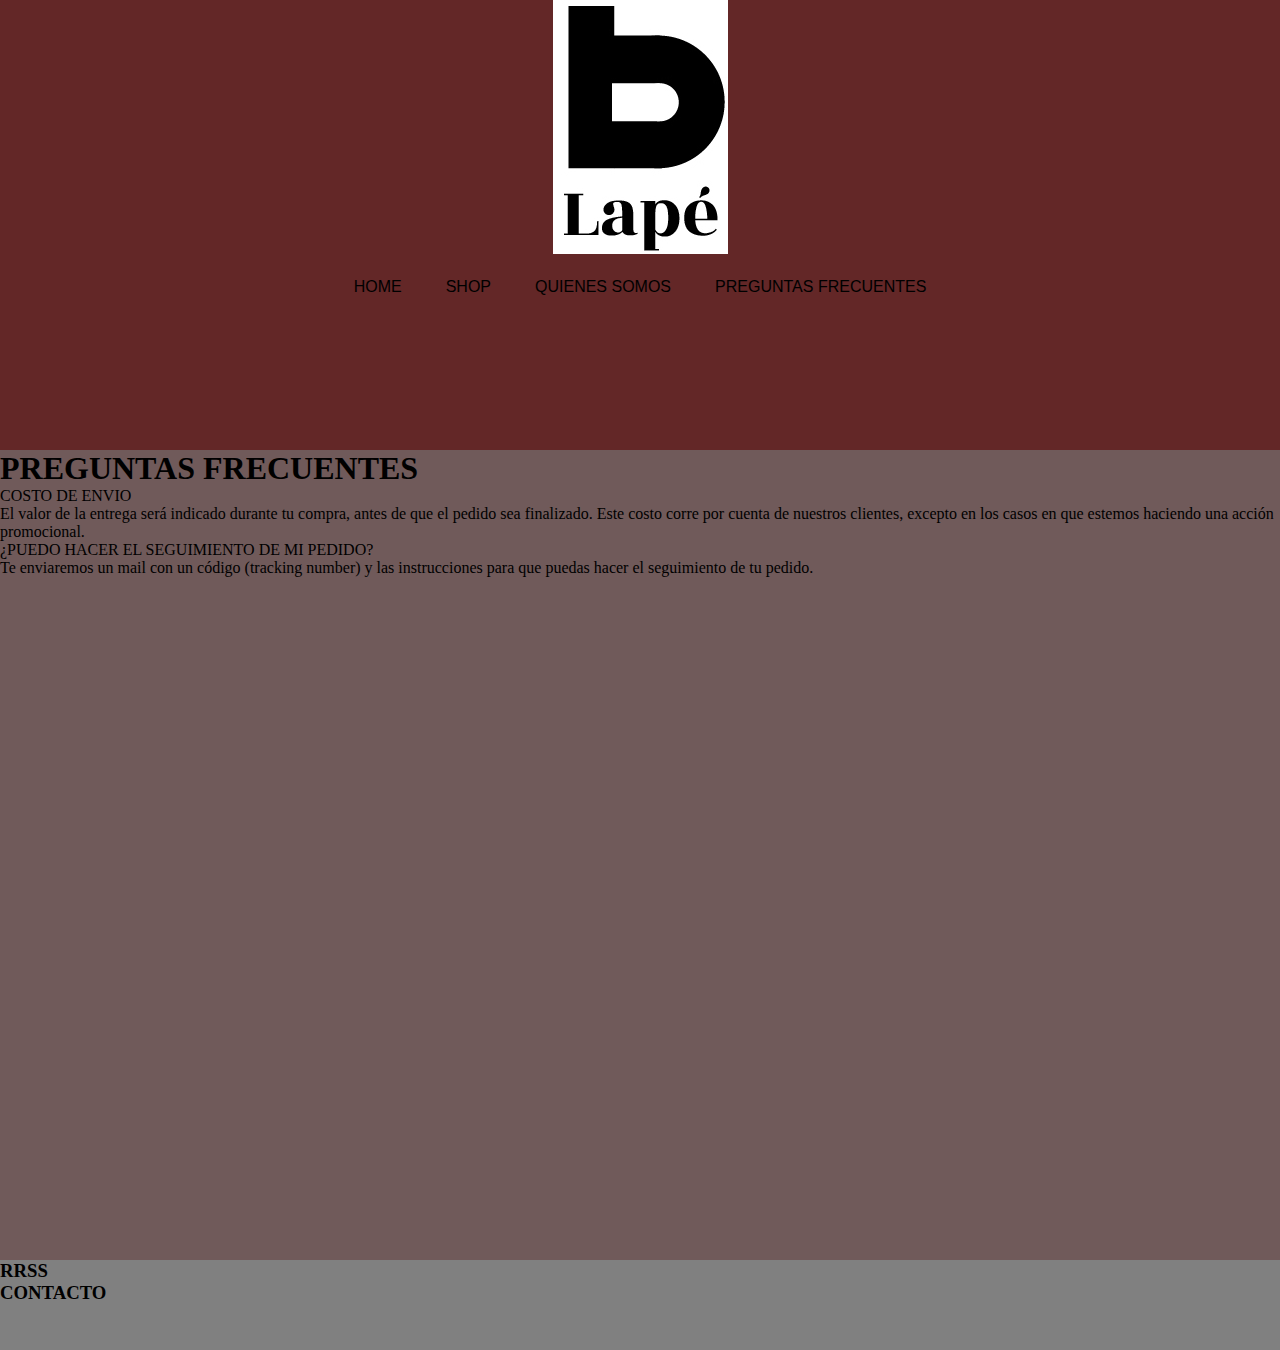
==== pages/pag_cinco.html @ de437aad "carga prueba repositorio" ====
<!DOCTYPE html>
<html lang="es">
<head>
    <meta charset="UTF-8">
    <meta http-equiv="X-UA-Compatible" content="IE=edge">
    <meta name="viewport" content="width=device-width, initial-scale=1.0">
	<link rel="stylesheet" href="../css/style.css">
	<title>Contacto</title>
</head>
<body>
	<!-- fila de logo + nav --> 
	<header class="centrar">
		<img src="../assets/lape logo.jpg" alt="logo">
		<nav>
			<ul class="color">
				<li><a href="../index.html">HOME</a></li>
				<li><a href="pag_tres.html">SHOP</a></li>
				<li><a href="pag_cuatro.html">QUIENES SOMOS</a></li>
				<li><a href="pag_cinco.html">PREGUNTAS FRECUENTES</a></li>
			</ul>
		</nav>
	</header>
	<!-- cierre de fila logo + nav -->
	<!-- fila de información de mi sitio -->
    <main>
        <section>
        <h1>PREGUNTAS FRECUENTES</h1>
        <p>COSTO DE ENVIO</p>
        <p>El valor de la entrega será indicado durante tu compra, antes de que el pedido sea finalizado. 
        Este costo corre por cuenta de nuestros clientes, excepto en los casos en que estemos haciendo una acción promocional.</p>
        <p>¿PUEDO HACER EL SEGUIMIENTO DE MI PEDIDO?</p>
        <p>Te enviaremos un mail con un código (tracking number) y las instrucciones para que puedas hacer el seguimiento de tu pedido.</p>
        </section>
    </main>
	<!-- comienza footer --> 
	<footer>
		<h3>RRSS</h3>
		<h3>CONTACTO</h3>
	</footer>
</body>
</html>
---- css/style.css ----
* {
    margin: 0;
    padding: 0;
}

.fuente { 
font-family: 'Segoe UI', Tahoma, Geneva, Verdana, sans-serif;
}

.centrar {
    text-align: center;
}

.reseteoListas {
    list-style-type: none;
}

body {
    height: 150vh;
    display: flex;
    flex-direction: column;
}

header {
    height: 50vh;
    background-color: rgb(99, 39, 39);
}

nav ul li {
    display: inline-block;
    padding: 20px;
    text-decoration: none;
    font-family: Verdana, Geneva, Tahoma, sans-serif;
    color: black;
}

nav ul li a {
  text-decoration: none;
  color: black;
}

main {
    height: 90vh;
    background-color: rgb(112, 90, 90);
    display: flex;
    flex-direction: row;
}

#izquierda {
background-color: blueviolet;
display: grid;
grid-template-columns: 1fr;
justify-content: center;
align-items: center;
font-size: 50px;
}

#derecha {
    background-color: coral;
    display: grid;
    grid-template-columns: 1fr;
    justify-content: center;
    align-items: center;
    font-size: 50px;
}


footer {
    height: 10vh;
    background-color: grey;
}
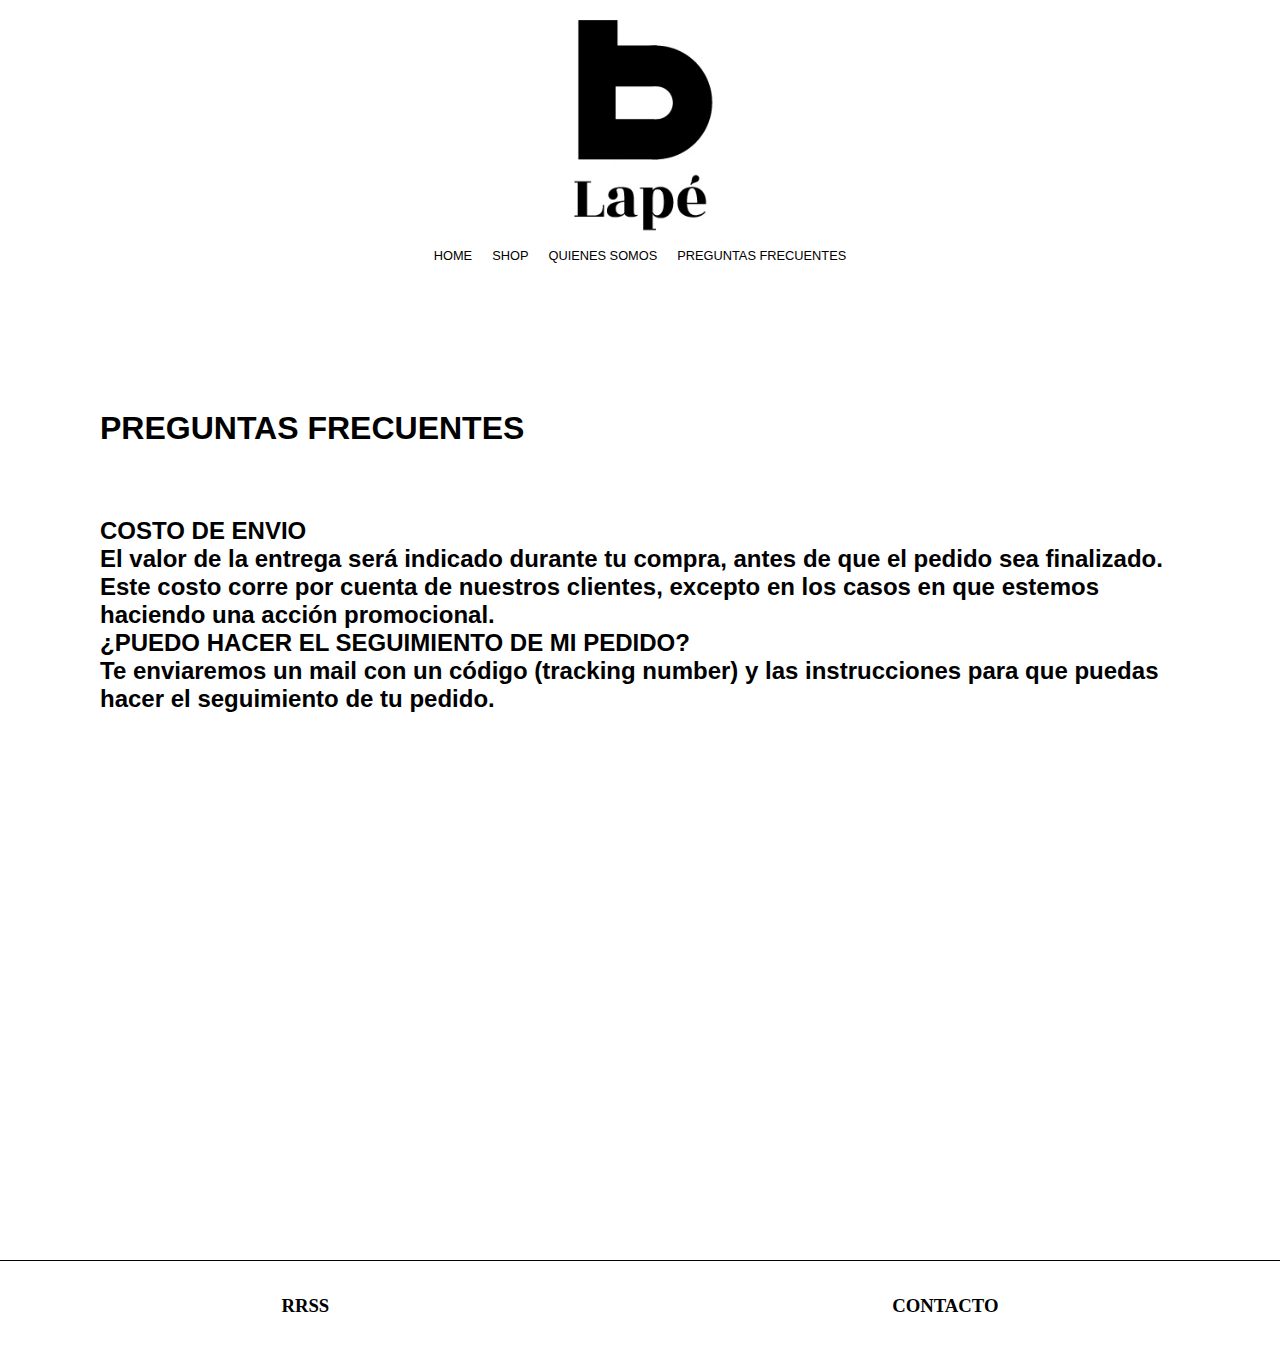
==== commit f58ef566: "actualizacion" ====
--- a/pages/pag_cinco.html
+++ b/pages/pag_cinco.html
@@ -7,32 +7,30 @@
 	<link rel="stylesheet" href="../css/style.css">
 	<title>Contacto</title>
 </head>
-<body>
-	<!-- fila de logo + nav --> 
-	<header class="centrar">
-		<img src="../assets/lape logo.jpg" alt="logo">
-		<nav>
-			<ul class="color">
+<body id="grilla">
+	<header>
+		<div><img src="../assets/lape logo.jpg" alt="logo"></div>
+	   <nav>
+			<ul class="centrar reseteoListas">
 				<li><a href="../index.html">HOME</a></li>
-				<li><a href="pag_tres.html">SHOP</a></li>
-				<li><a href="pag_cuatro.html">QUIENES SOMOS</a></li>
-				<li><a href="pag_cinco.html">PREGUNTAS FRECUENTES</a></li>
-			</ul>
+				<li><a href="../pages/pag_tres.html">SHOP</a></li>
+				<li><a href="../pages/pag_cuatro.html">QUIENES SOMOS</a></li>
+				<li><a href="../pages/pag_cinco.html">PREGUNTAS FRECUENTES</a></li>
+			</ul> 
 		</nav>
 	</header>
-	<!-- cierre de fila logo + nav -->
-	<!-- fila de información de mi sitio -->
+	</header>
     <main>
         <section>
         <h1>PREGUNTAS FRECUENTES</h1>
-        <p>COSTO DE ENVIO</p>
-        <p>El valor de la entrega será indicado durante tu compra, antes de que el pedido sea finalizado. 
-        Este costo corre por cuenta de nuestros clientes, excepto en los casos en que estemos haciendo una acción promocional.</p>
-        <p>¿PUEDO HACER EL SEGUIMIENTO DE MI PEDIDO?</p>
-        <p>Te enviaremos un mail con un código (tracking number) y las instrucciones para que puedas hacer el seguimiento de tu pedido.</p>
-        </section>
+		<h2>
+			<p>COSTO DE ENVIO</p>
+			<p>El valor de la entrega será indicado durante tu compra, antes de que el pedido sea finalizado. 
+			Este costo corre por cuenta de nuestros clientes, excepto en los casos en que estemos haciendo una acción promocional.</p>
+			<p>¿PUEDO HACER EL SEGUIMIENTO DE MI PEDIDO?</p>
+			<p>Te enviaremos un mail con un código (tracking number) y las instrucciones para que puedas hacer el seguimiento de tu pedido.</p></h2>
+         </section>
     </main>
-	<!-- comienza footer --> 
 	<footer>
 		<h3>RRSS</h3>
 		<h3>CONTACTO</h3>
--- a/css/style.css
+++ b/css/style.css
@@ -3,69 +3,175 @@
     padding: 0;
 }
 
-.fuente { 
-font-family: 'Segoe UI', Tahoma, Geneva, Verdana, sans-serif;
-}
-
-.centrar {
-    text-align: center;
-}
-
-.reseteoListas {
-    list-style-type: none;
+#grilla {
+    width: 100vw;
+    height: 100vh;
+    display: grid;
+    grid-template-columns: 1fr;
+    grid-template-rows: 1fr 1fr 1fr 1fr;
+    grid-template-areas: 
+    "header"
+    "header"
+    "main"
+    "footer";
 }
 
 body {
     height: 150vh;
-    display: flex;
-    flex-direction: column;
 }
 
 header {
-    height: 50vh;
-    background-color: rgb(99, 39, 39);
+    height: 40vh;
+    grid-area: header;
 }
 
-nav ul li {
-    display: inline-block;
-    padding: 20px;
-    text-decoration: none;
-    font-family: Verdana, Geneva, Tahoma, sans-serif;
-    color: black;
+header nav {
+    grid-area: header;
+    display: flex;
+    flex-direction: row;
+    justify-content: center;
+    align-items: center;
+  
 }
 
-nav ul li a {
+header div {
+    grid-area: header;
+    display: flex;
+    flex-direction: row;
+    justify-content: center;
+    align-items: center;
+}
+
+header div img {
+    grid-area: header;
+    display: flex;
+    flex-direction: row;
+    justify-content: center;
+    align-items: center;
+    width: 150px;
+    padding-top: 15px;
+}
+
+
+ul { 
+    display: flex;
+}
+
+ul li {
+    font-family: Verdana, Geneva, Tahoma, sans-serif;
+    font-size: 0.8em;
+    padding: 10px;
+    padding-top: 15px;
+    padding-bottom: 15px;
+    display: flex;
+    flex-direction: row;
+    justify-content: space-around;
+    align-items: center;
+    
+}
+
+a {
   text-decoration: none;
   color: black;
 }
 
 main {
-    height: 90vh;
-    background-color: rgb(112, 90, 90);
+    height: 100vh;
+    grid-area: main;
+    height: 100vh;
     display: flex;
     flex-direction: row;
+} 
+
+
+#izquierda {
+    display: flex;
+    flex-basis: 50%;
+    flex-grow: 1;
+    display: flex;
+    align-items: flex-start;
+    justify-content: right;
+    flex-direction: row;
+    padding-right: 25px;
+    padding-top: 25px;
 }
 
-#izquierda {
-background-color: blueviolet;
-display: grid;
-grid-template-columns: 1fr;
-justify-content: center;
-align-items: center;
-font-size: 50px;
+
+#izquierda img {
+    width: 450px;
+    height: 650px;
+}
+
+#izquierda img:hover {
+    height: 670px;
+    width: 470px;
 }
 
 #derecha {
-    background-color: coral;
-    display: grid;
-    grid-template-columns: 1fr;
-    justify-content: center;
-    align-items: center;
-    font-size: 50px;
+    display: flex;
+    flex-basis: 50%;
+    flex-grow: 1;
+    display: flex;
+    justify-content: left;
+    align-items: flex-start;
+    flex-direction: row;
+    padding-left: 25px;
+    padding-top: 25px;
 }
 
+#derecha img {
+    width: 450px;
+    height: 650px;
+}
+
+#derecha img:hover {
+    height: 670px;
+    width: 470px;
+}
+
+#shop {
+    display: flex;
+    flex-basis: 33,333%;
+    flex-grow: 1;
+    justify-content: center;
+    align-items: flex-start;
+    flex-direction: row;
+    padding-top: 25px;
+}
+
+#shop img {
+    width: 200px;
+    padding-left: 25px;
+    padding-right: 25px;  
+}
+
+#shop img:hover {
+    height: 320px;
+    width: 220px;
+}
 
 footer {
+    grid-area: footer;
     height: 10vh;
-    background-color: grey;
+    display: flex;
+    flex-direction: row;
+    justify-content: space-around;
+    align-items: center;
+    border-top: 1px solid black;
 }
+
+main section h1 {
+   margin-top: 50px;
+   margin-left: 100px;
+   margin-right: 100px;
+   padding-bottom: 20px;
+   font-family: Verdana, Geneva, Tahoma, sans-serif;
+}
+
+main section h2 {
+    margin-top: 50px;
+    margin-left: 100px;
+    margin-right: 100px;
+    font-family: Verdana, Geneva, Tahoma, sans-serif;
+    font-size: 0.5ems;
+ }